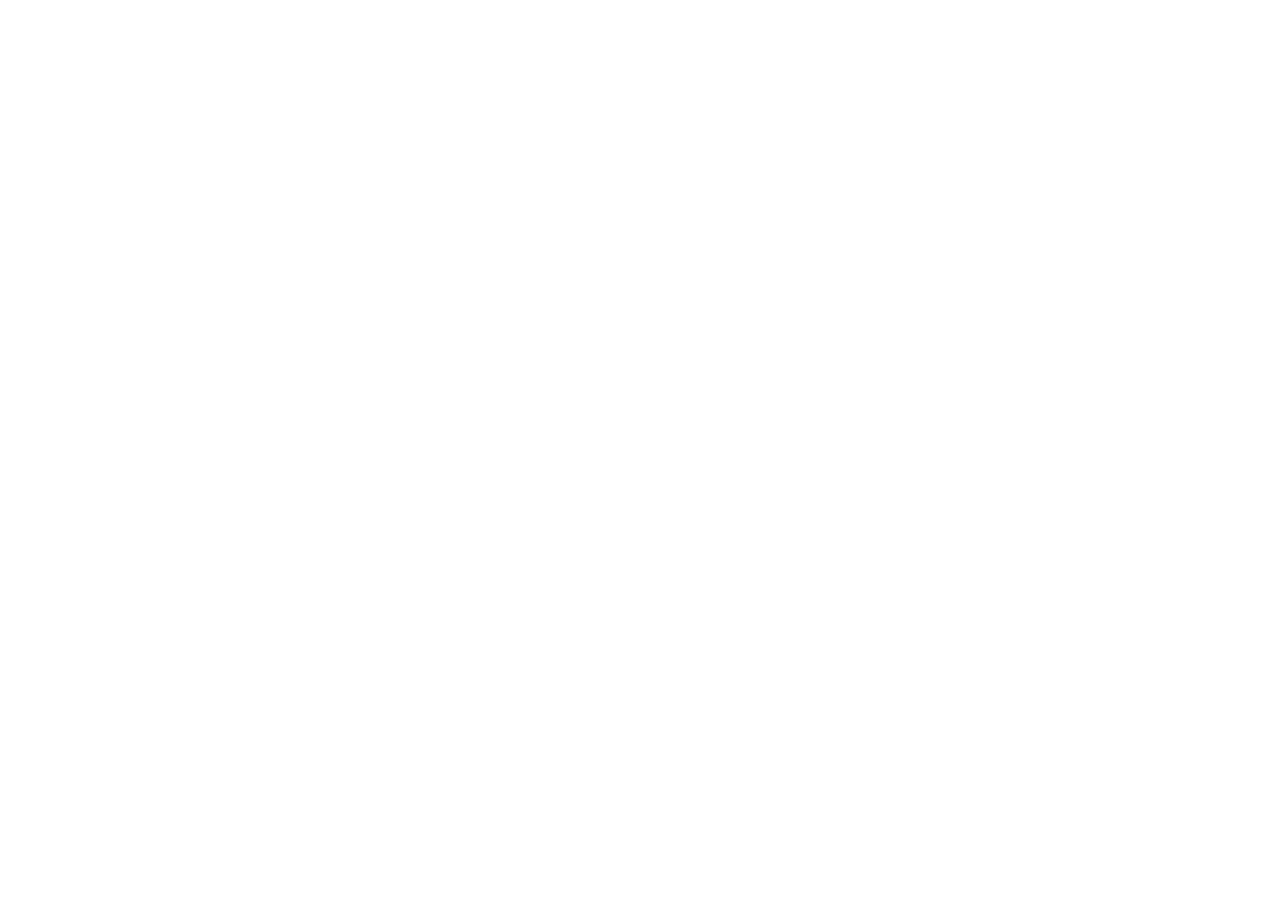
==== blank.html @ 7f9b1a25 "Added a blank page to start." ====
<!DOCTYPE html>
<html lang="en">
	<head>
		<meta charset="utf-8">

		<title>Page Title</title>

		<link rel="stylesheet" href="css/style.css">
		<!--<script type="text/javascript" src="js/script.js"></script>-->

		<!--[if lt IE 9]>
		<script src="//html5shiv.googlecode.com/svn/trunk/html5.js"></script>
		<![endif]-->
	</head>
	<body>
		<div id="wrapper">
			
			<header>
				<div class="grid">
					
				</div>
			</header>
			
		</div> <!-- close #wrapper -->
	</body>
</html>
---- css/style.css ----
html,body,div,span,object,iframe,h1,h2,h3,h4,h5,h6,p,blockquote,pre,a,abbr,address,cite,code,del,dfn,em,img,ins,kbd,q,samp,small,strong,sub,sup,var,b,i,hr,dl,dt,dd,ol,ul,li,fieldset,form,label,legend,table,caption,tbody,tfoot,thead,tr,th,td,article,aside,canvas,details,figure,figcaption,hgroup,menu,footer,header,nav,section,summary,time,mark,audio,video{margin:0;padding:0;border:0;}
article,aside,canvas,figure,figure img,figcaption,hgroup,footer,header,nav,section,audio,video{display:block;}
body{line-height:1.5em;}
::selection{background:#77ffd1;}
::-moz-selection{background:#77ffd1;}
img::selection{background:transparent;}
img::-moz-selection{background:transparent;}
body{-webkit-tap-highlight-color:#77ffd1;}
h1,h2,h3,h4,h5,h6,p,ul,ol,table,blockquote{margin:0 0 1em 0;}
h1,h2,h3,h4,h5,h6{font-size:1em;font-weight:normal;line-height:1.25em;}
h1{font-size:2em;margin-bottom:0.5em;}
h2{font-size:1.3em;margin-bottom:0.6em;}
h3{font-size:1.2em;font-weight:600;margin-bottom:0.4em;}
h5{font-size:1.15em;font-style:italic;}
h4{font-size:1em;margin-bottom:0.5em;font-weight:bold;}
h6{font-size:1em;margin-bottom:0.5em;font-weight:bold;font-style:italic;}
p{margin:0 0 1em 0;}
blockquote{margin-left:2em;margin-right:2em;padding:0.5em 0.8em;font-size:1.2em;font-style:italic;line-height:2em;background-color:#ffffff;}
code{font-size:1.15em;padding:0.2em;background-color:#ffffff;}
ul li,ol li{margin-left:2em;}
table{border:1px solid #e6e6e6;width:100%;border-collapse:collapse;}
table tr th,table tr td{padding:0.2em 0.4em;margin:0;border-bottom:1px solid #e6e6e6;}
table tr th+th,table tr td+td{border-left:1px solid #e6e6e6;}
table tr th{text-align:left;}
table tr:hover td{background-color:#ffffff;}
hr{margin:1em 0;border-top:1px solid #e6e6e6;}
a{color:#0058a9;}
.form_item,fieldset{margin:0 0 1em 0;}
fieldset fieldset{margin:0;}
.form_item label,.form_item fieldset legend,fieldset.select legend{display:block;font-weight:bold;}
.form_item fieldset,fieldset.select{column-count:3;column-gap:2%;}
fieldset.select label,.form_item fieldset label{display:inline;font-weight:normal;cursor:pointer;margin-right:1em;}
.form_item .form_help{font-size:0.9em;font-style:italic;}
input[type=text],input[type=password],textarea,select{font-size:1em;font-family:sans-serif;padding:0.4em;border:1px solid #ddd;box-shadow:inset 1px 1px 3px rgba(0, 0, 0, 0.1);outline:none;}input[type=text]:focus,input[type=password]:focus,textarea:focus,select:focus{border-color:#666;}
input[type=text],input[type=password]{width:24em;}
button,a.button,input[type=submit],input[type=button],input[type=reset]{display:inline-block;font-size:1em;line-height:1.5em;font-family:sans-serif;padding:0.3em 0.8em;color:#fff;background:#0058a9;border:solid #003d76;border-width:0 0 2px 0;cursor:pointer;border-radius:3px;-moz-border-radius:3px;-webkit-border-radius:3px;}button:active,a.button:active,input[type=submit]:active,input[type=button]:active,input[type=reset]:active{border-width:0;position:relative;top:2px;}
div.submit{padding-top:1em;border-top:1px solid #ddd;}
input.narrow{width:10em;}
input.long{width:30em;}
input.full{width:96%;}
@media only screen and (max-width:640px){input[type=text],input[type=password],input.long{width:96%;} input.narrow{width:43%;}}body{background-color:#ffffff;color:#333333;font-family:sans-serif;}
#wrapper.blocked{margin:0 auto 3em auto;max-width:1140px;}
.grid{margin:0 auto;max-width:1140px;min-width:300px;}.grid:after{content:" ";display:block;clear:left;height:0;overflow:hidden;}
.row{margin-bottom:1.5em;}
.column{box-sizing:border-box;-webkit-box-sizing:border-box;-moz-box-sizing:border-box;float:left;padding:0 1em;}
.grid .g12{box-sizing:border-box;-webkit-box-sizing:border-box;-moz-box-sizing:border-box;float:left;padding:0 1em;width:100%;}
.grid .g11{box-sizing:border-box;-webkit-box-sizing:border-box;-moz-box-sizing:border-box;float:left;padding:0 1em;width:91.66666666666666%;}
.grid .g10{box-sizing:border-box;-webkit-box-sizing:border-box;-moz-box-sizing:border-box;float:left;padding:0 1em;width:83.33333333333334%;}
.grid .g9{box-sizing:border-box;-webkit-box-sizing:border-box;-moz-box-sizing:border-box;float:left;padding:0 1em;width:75%;}
.grid .g8{box-sizing:border-box;-webkit-box-sizing:border-box;-moz-box-sizing:border-box;float:left;padding:0 1em;width:66.66666666666666%;}
.grid .g7{box-sizing:border-box;-webkit-box-sizing:border-box;-moz-box-sizing:border-box;float:left;padding:0 1em;width:58.333333333333336%;}
.grid .g6{box-sizing:border-box;-webkit-box-sizing:border-box;-moz-box-sizing:border-box;float:left;padding:0 1em;width:50%;}
.grid .g5{box-sizing:border-box;-webkit-box-sizing:border-box;-moz-box-sizing:border-box;float:left;padding:0 1em;width:41.66666666666667%;}
.grid .g4{box-sizing:border-box;-webkit-box-sizing:border-box;-moz-box-sizing:border-box;float:left;padding:0 1em;width:33.33333333333333%;}
.grid .g3{box-sizing:border-box;-webkit-box-sizing:border-box;-moz-box-sizing:border-box;float:left;padding:0 1em;width:25%;}
.grid .g2{box-sizing:border-box;-webkit-box-sizing:border-box;-moz-box-sizing:border-box;float:left;padding:0 1em;width:16.666666666666664%;}
.grid .g1{box-sizing:border-box;-webkit-box-sizing:border-box;-moz-box-sizing:border-box;float:left;padding:0 1em;width:8.333333333333332%;}
.grid .row{margin-bottom:0;margin-left:-1em;margin-right:-1em;}
@media only screen and (max-width:640px){.mob_column{float:none;margin:0.75em 0;} .grid .g12{float:none;margin:0.75em 0;width:auto;} .grid .g11{float:none;margin:0.75em 0;width:auto;} .grid .g10{float:none;margin:0.75em 0;width:auto;} .grid .g9{float:none;margin:0.75em 0;width:auto;} .grid .g8{float:none;margin:0.75em 0;width:auto;} .grid .g7{float:none;margin:0.75em 0;width:auto;} .grid .g6{float:none;margin:0.75em 0;width:auto;} .grid .g5{float:none;margin:0.75em 0;width:auto;} .grid .g4{float:none;margin:0.75em 0;width:auto;} .grid .g3{float:none;margin:0.75em 0;width:auto;} .grid .g2{float:none;margin:0.75em 0;width:auto;} .grid .g1{float:none;margin:0.75em 0;width:auto;} .grid .row{margin-bottom:0;margin-left:0;margin-right:0;}}.clearfixed{content:" ";display:block;clear:left;height:0;overflow:hidden;}
.clearfix:after{content:" ";display:block;clear:left;height:0;overflow:hidden;}
#preamble{background-color:#e6e6e6;color:#999999;font-size:0.8em;padding:0.2em 0;}
footer{background-color:#ccc;padding:1em 0;}
#nav_holder{margin:0 0 1em 0;background-color:#0058a9;}#nav_holder:after{content:'\0020';display:block;clear:left;height:0;overflow:hidden;}
nav{background-color:#0058a9;color:#ffffff;margin:0;padding:0;float:left;width:100%;overflow:hidden;position:relative;}
nav ul.menu{margin:0;padding:0;clear:left;float:left;position:relative;left:50%;}
nav ul.menu li{list-style:none;display:block;float:left;margin:0;padding:0;position:relative;left:-50%;}@media only screen and (max-width:640px){nav ul.menu li{float:none;}}
nav ul.menu li a{display:block;padding:0.5em 0.8em;background-color:#0058a9;color:#ffffff;text-decoration:none;}nav ul.menu li a:hover{text-decoration:underline;background-color:#003d76;}
.menu_holder{background-color:#0058a9;color:#ffffff;margin:0;padding:0;}
.menu_holder_centered{float:left;width:100%;overflow:hidden;position:relative;}
.menu_list{margin:0;padding:0;}
.menu_list_centered{clear:left;float:left;position:relative;left:50%;}
.menu_list_item{list-style:none;display:block;float:left;margin:0;padding:0;}
.menu_list_item_centered{position:relative;left:-50%;}
.menu_list_link{display:block;padding:0.5em 0.8em;background-color:#0058a9;color:#ffffff;text-decoration:none;}
.menu_list_link_hover{text-decoration:underline;background-color:#003d76;}
.menu_list_mobile{float:none;}
.clearfixafter{content:'\0020';display:block;clear:left;height:0;overflow:hidden;}
.attn{font-size:1.15em;}
.right{text-align:right;}
.left{text-align:left;}
.center{text-align:center;}
ul.lined,ol.lined{border-top:1px solid #ddd;}
ul.lined li{list-style:none;margin:0;padding:0.4em;border-bottom:1px solid #ddd;}
ol.lined li{list-style-position:inside;margin:0;padding:0.4em;border-bottom:1px solid #ddd;}
img.right{float:right;margin:0 0 0.5em 0.5em;text-align:center;}
img.left{float:left;margin:0 0.5em 0.5em 0;text-align:center;}
table.narrow{width:auto;}
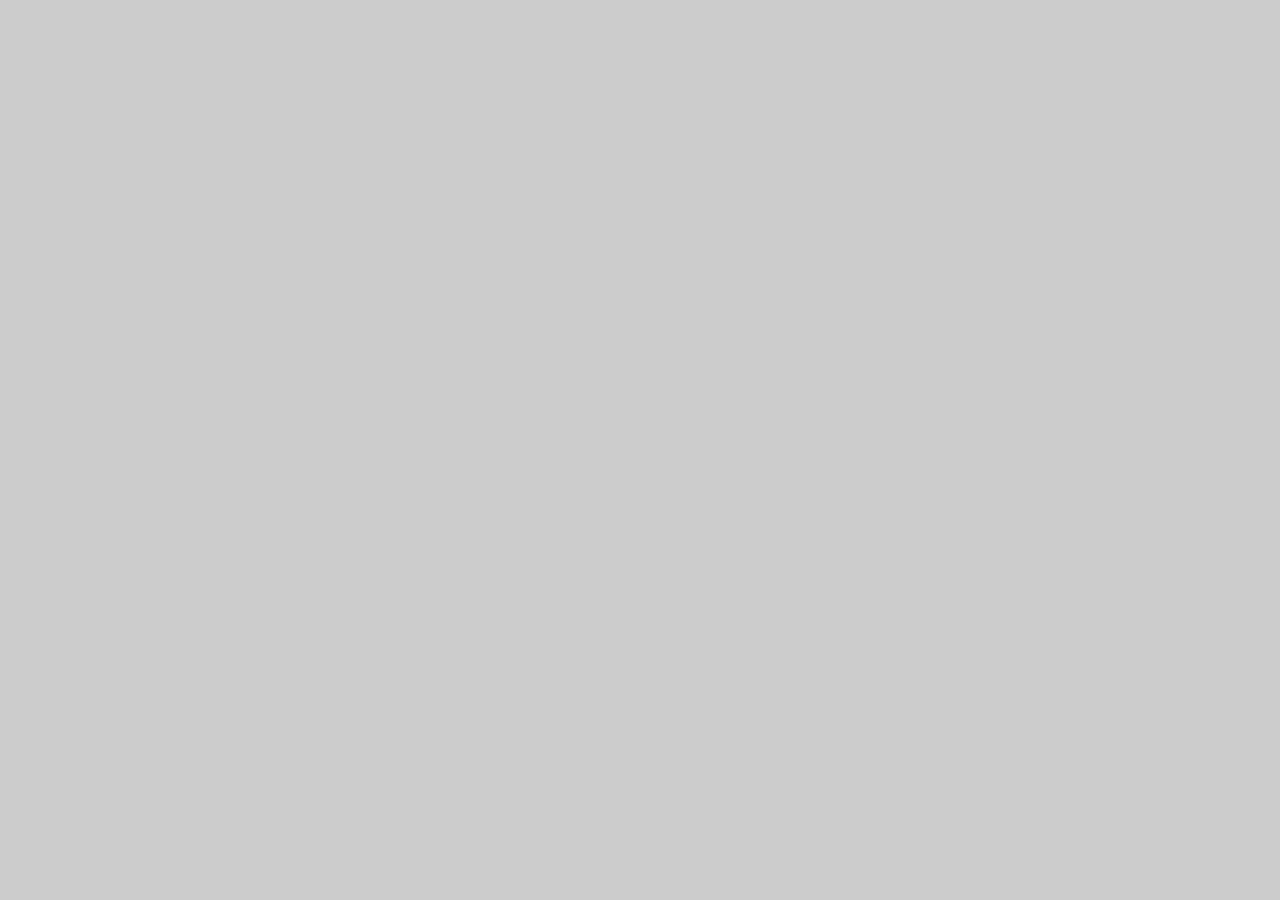
==== commit 3a136cc7: "Added viewport meta tag to HTML files." ====
--- a/blank.html
+++ b/blank.html
@@ -11,6 +11,9 @@
 		<!--[if lt IE 9]>
 		<script src="//html5shiv.googlecode.com/svn/trunk/html5.js"></script>
 		<![endif]-->
+
+		<meta name="viewport" content="width=device-width, initial-scale=1, maximum-scale=1.5">
+
 	</head>
 	<body>
 		<div id="wrapper">
--- a/css/style.css
+++ b/css/style.css
@@ -1,30 +1,30 @@
 html,body,div,span,object,iframe,h1,h2,h3,h4,h5,h6,p,blockquote,pre,a,abbr,address,cite,code,del,dfn,em,img,ins,kbd,q,samp,small,strong,sub,sup,var,b,i,hr,dl,dt,dd,ol,ul,li,fieldset,form,label,legend,table,caption,tbody,tfoot,thead,tr,th,td,article,aside,canvas,details,figure,figcaption,hgroup,menu,footer,header,nav,section,summary,time,mark,audio,video{margin:0;padding:0;border:0;}
 article,aside,canvas,figure,figure img,figcaption,hgroup,footer,header,nav,section,audio,video{display:block;}
-body{line-height:1.5em;}
-::selection{background:#77ffd1;}
-::-moz-selection{background:#77ffd1;}
+::selection{background:#ffeb38;}
+::-moz-selection{background:#ffeb38;}
 img::selection{background:transparent;}
 img::-moz-selection{background:transparent;}
-body{-webkit-tap-highlight-color:#77ffd1;}
-h1,h2,h3,h4,h5,h6,p,ul,ol,table,blockquote{margin:0 0 1em 0;}
-h1,h2,h3,h4,h5,h6{font-size:1em;font-weight:normal;line-height:1.25em;}
-h1{font-size:2em;margin-bottom:0.5em;}
-h2{font-size:1.3em;margin-bottom:0.6em;}
-h3{font-size:1.2em;font-weight:600;margin-bottom:0.4em;}
-h5{font-size:1.15em;font-style:italic;}
-h4{font-size:1em;margin-bottom:0.5em;font-weight:bold;}
-h6{font-size:1em;margin-bottom:0.5em;font-weight:bold;font-style:italic;}
-p{margin:0 0 1em 0;}
-blockquote{margin-left:2em;margin-right:2em;padding:0.5em 0.8em;font-size:1.2em;font-style:italic;line-height:2em;background-color:#ffffff;}
-code{font-size:1.15em;padding:0.2em;background-color:#ffffff;}
-ul li,ol li{margin-left:2em;}
+body{-webkit-tap-highlight-color:#ffeb38;}
+body{font-family:sans-serif;font-size:1em;line-height:1.5em;}
+h1,h2,h3,h4,h5,h6{margin:0.2em 0 0.5em 0;line-height:1.395em;font-weight:500;}
+h6{font-size:1em;}
+h5{font-size:1.18em;}
+h4{font-size:1.392em;}
+h3{font-size:1.643em;}
+h2{font-size:1.939em;}
+h1{font-size:2.288em;}
+p,ul,ol,blockquote,pre,table{margin:0 0 1.5em 0;}
+ul li,ol li{margin-left:3em;}
 table{border:1px solid #e6e6e6;width:100%;border-collapse:collapse;}
-table tr th,table tr td{padding:0.2em 0.4em;margin:0;border-bottom:1px solid #e6e6e6;}
+table tr th,table tr td{padding:0 0.4em;margin:0;border-bottom:1px solid #e6e6e6;}
 table tr th+th,table tr td+td{border-left:1px solid #e6e6e6;}
 table tr th{text-align:left;}
 table tr:hover td{background-color:#ffffff;}
+blockquote{padding:0.5em 0.8em;font-size:1.2em;font-style:italic;line-height:1.5em;background-color:#dceeff;}
+code,pre{font-size:1.15em;padding:0.2em;background-color:#dceeff;}
+pre{padding:0.5em 0.8em;white-space:pre-wrap;}
 hr{margin:1em 0;border-top:1px solid #e6e6e6;}
-a{color:#0058a9;}
+a{color:#0058a9;}a:hover{color:#000000;}
 .form_item,fieldset{margin:0 0 1em 0;}
 fieldset fieldset{margin:0;}
 .form_item label,.form_item fieldset legend,fieldset.select legend{display:block;font-weight:bold;}
@@ -38,28 +38,53 @@
 input.narrow{width:10em;}
 input.long{width:30em;}
 input.full{width:96%;}
-@media only screen and (max-width:640px){input[type=text],input[type=password],input.long{width:96%;} input.narrow{width:43%;}}body{background-color:#ffffff;color:#333333;font-family:sans-serif;}
+@media only screen and (max-width:640px){input[type=text],input[type=password],input.long{width:96%;} input.narrow{width:43%;}}body{background-color:#ccc;}
 #wrapper.blocked{margin:0 auto 3em auto;max-width:1140px;}
 .grid{margin:0 auto;max-width:1140px;min-width:300px;}.grid:after{content:" ";display:block;clear:left;height:0;overflow:hidden;}
 .row{margin-bottom:1.5em;}
-.column{box-sizing:border-box;-webkit-box-sizing:border-box;-moz-box-sizing:border-box;float:left;padding:0 1em;}
-.grid .g12{box-sizing:border-box;-webkit-box-sizing:border-box;-moz-box-sizing:border-box;float:left;padding:0 1em;width:100%;}
-.grid .g11{box-sizing:border-box;-webkit-box-sizing:border-box;-moz-box-sizing:border-box;float:left;padding:0 1em;width:91.66666666666666%;}
-.grid .g10{box-sizing:border-box;-webkit-box-sizing:border-box;-moz-box-sizing:border-box;float:left;padding:0 1em;width:83.33333333333334%;}
-.grid .g9{box-sizing:border-box;-webkit-box-sizing:border-box;-moz-box-sizing:border-box;float:left;padding:0 1em;width:75%;}
-.grid .g8{box-sizing:border-box;-webkit-box-sizing:border-box;-moz-box-sizing:border-box;float:left;padding:0 1em;width:66.66666666666666%;}
-.grid .g7{box-sizing:border-box;-webkit-box-sizing:border-box;-moz-box-sizing:border-box;float:left;padding:0 1em;width:58.333333333333336%;}
-.grid .g6{box-sizing:border-box;-webkit-box-sizing:border-box;-moz-box-sizing:border-box;float:left;padding:0 1em;width:50%;}
-.grid .g5{box-sizing:border-box;-webkit-box-sizing:border-box;-moz-box-sizing:border-box;float:left;padding:0 1em;width:41.66666666666667%;}
-.grid .g4{box-sizing:border-box;-webkit-box-sizing:border-box;-moz-box-sizing:border-box;float:left;padding:0 1em;width:33.33333333333333%;}
-.grid .g3{box-sizing:border-box;-webkit-box-sizing:border-box;-moz-box-sizing:border-box;float:left;padding:0 1em;width:25%;}
-.grid .g2{box-sizing:border-box;-webkit-box-sizing:border-box;-moz-box-sizing:border-box;float:left;padding:0 1em;width:16.666666666666664%;}
-.grid .g1{box-sizing:border-box;-webkit-box-sizing:border-box;-moz-box-sizing:border-box;float:left;padding:0 1em;width:8.333333333333332%;}
+.column{float:left;padding:0 1em;box-sizing:border-box;-webkit-box-sizing:border-box;-moz-box-sizing:border-box;}
+.grid .g12{float:left;padding:0 1em;box-sizing:border-box;-webkit-box-sizing:border-box;-moz-box-sizing:border-box;width:100%;}
+.grid .g11{float:left;padding:0 1em;box-sizing:border-box;-webkit-box-sizing:border-box;-moz-box-sizing:border-box;width:91.66666666666666%;}
+.grid .g10{float:left;padding:0 1em;box-sizing:border-box;-webkit-box-sizing:border-box;-moz-box-sizing:border-box;width:83.33333333333334%;}
+.grid .g9{float:left;padding:0 1em;box-sizing:border-box;-webkit-box-sizing:border-box;-moz-box-sizing:border-box;width:75%;}
+.grid .g8{float:left;padding:0 1em;box-sizing:border-box;-webkit-box-sizing:border-box;-moz-box-sizing:border-box;width:66.66666666666666%;}
+.grid .g7{float:left;padding:0 1em;box-sizing:border-box;-webkit-box-sizing:border-box;-moz-box-sizing:border-box;width:58.333333333333336%;}
+.grid .g6{float:left;padding:0 1em;box-sizing:border-box;-webkit-box-sizing:border-box;-moz-box-sizing:border-box;width:50%;}
+.grid .g5{float:left;padding:0 1em;box-sizing:border-box;-webkit-box-sizing:border-box;-moz-box-sizing:border-box;width:41.66666666666667%;}
+.grid .g4{float:left;padding:0 1em;box-sizing:border-box;-webkit-box-sizing:border-box;-moz-box-sizing:border-box;width:33.33333333333333%;}
+.grid .g3{float:left;padding:0 1em;box-sizing:border-box;-webkit-box-sizing:border-box;-moz-box-sizing:border-box;width:25%;}
+.grid .g2{float:left;padding:0 1em;box-sizing:border-box;-webkit-box-sizing:border-box;-moz-box-sizing:border-box;width:16.666666666666664%;}
+.grid .g1{float:left;padding:0 1em;box-sizing:border-box;-webkit-box-sizing:border-box;-moz-box-sizing:border-box;width:8.333333333333332%;}
+.grid .push12{position:relative;left:100%;}
+.grid .push11{position:relative;left:91.66666666666666%;}
+.grid .push10{position:relative;left:83.33333333333334%;}
+.grid .push9{position:relative;left:75%;}
+.grid .push8{position:relative;left:66.66666666666666%;}
+.grid .push7{position:relative;left:58.333333333333336%;}
+.grid .push6{position:relative;left:50%;}
+.grid .push5{position:relative;left:41.66666666666667%;}
+.grid .push4{position:relative;left:33.33333333333333%;}
+.grid .push3{position:relative;left:25%;}
+.grid .push2{position:relative;left:16.666666666666664%;}
+.grid .push1{position:relative;left:8.333333333333332%;}
+.grid .pull12{position:relative;left:-100%;}
+.grid .pull11{position:relative;left:-91.66666666666666%;}
+.grid .pull10{position:relative;left:-83.33333333333334%;}
+.grid .pull9{position:relative;left:-75%;}
+.grid .pull8{position:relative;left:-66.66666666666666%;}
+.grid .pull7{position:relative;left:-58.333333333333336%;}
+.grid .pull6{position:relative;left:-50%;}
+.grid .pull5{position:relative;left:-41.66666666666667%;}
+.grid .pull4{position:relative;left:-33.33333333333333%;}
+.grid .pull3{position:relative;left:-25%;}
+.grid .pull2{position:relative;left:-16.666666666666664%;}
+.grid .pull1{position:relative;left:-8.333333333333332%;}
 .grid .row{margin-bottom:0;margin-left:-1em;margin-right:-1em;}
-@media only screen and (max-width:640px){.mob_column{float:none;margin:0.75em 0;} .grid .g12{float:none;margin:0.75em 0;width:auto;} .grid .g11{float:none;margin:0.75em 0;width:auto;} .grid .g10{float:none;margin:0.75em 0;width:auto;} .grid .g9{float:none;margin:0.75em 0;width:auto;} .grid .g8{float:none;margin:0.75em 0;width:auto;} .grid .g7{float:none;margin:0.75em 0;width:auto;} .grid .g6{float:none;margin:0.75em 0;width:auto;} .grid .g5{float:none;margin:0.75em 0;width:auto;} .grid .g4{float:none;margin:0.75em 0;width:auto;} .grid .g3{float:none;margin:0.75em 0;width:auto;} .grid .g2{float:none;margin:0.75em 0;width:auto;} .grid .g1{float:none;margin:0.75em 0;width:auto;} .grid .row{margin-bottom:0;margin-left:0;margin-right:0;}}.clearfixed{content:" ";display:block;clear:left;height:0;overflow:hidden;}
+@media only screen and (max-width:640px){.mob_column{float:none;margin:0.75em 0;} .grid .g12{float:none;margin:0.75em 0;width:auto;} .grid .g11{float:none;margin:0.75em 0;width:auto;} .grid .g10{float:none;margin:0.75em 0;width:auto;} .grid .g9{float:none;margin:0.75em 0;width:auto;} .grid .g8{float:none;margin:0.75em 0;width:auto;} .grid .g7{float:none;margin:0.75em 0;width:auto;} .grid .g6{float:none;margin:0.75em 0;width:auto;} .grid .g5{float:none;margin:0.75em 0;width:auto;} .grid .g4{float:none;margin:0.75em 0;width:auto;} .grid .g3{float:none;margin:0.75em 0;width:auto;} .grid .g2{float:none;margin:0.75em 0;width:auto;} .grid .g1{float:none;margin:0.75em 0;width:auto;} .grid .push12{position:static;left:0;} .grid .push11{position:static;left:0;} .grid .push10{position:static;left:0;} .grid .push9{position:static;left:0;} .grid .push8{position:static;left:0;} .grid .push7{position:static;left:0;} .grid .push6{position:static;left:0;} .grid .push5{position:static;left:0;} .grid .push4{position:static;left:0;} .grid .push3{position:static;left:0;} .grid .push2{position:static;left:0;} .grid .push1{position:static;left:0;} .grid .pull12{position:static;left:0;} .grid .pull11{position:static;left:0;} .grid .pull10{position:static;left:0;} .grid .pull9{position:static;left:0;} .grid .pull8{position:static;left:0;} .grid .pull7{position:static;left:0;} .grid .pull6{position:static;left:0;} .grid .pull5{position:static;left:0;} .grid .pull4{position:static;left:0;} .grid .pull3{position:static;left:0;} .grid .pull2{position:static;left:0;} .grid .pull1{position:static;left:0;} .grid .row{margin-bottom:0;margin-left:0;margin-right:0;}}.clearfixed{content:" ";display:block;clear:left;height:0;overflow:hidden;}
 .clearfix:after{content:" ";display:block;clear:left;height:0;overflow:hidden;}
 #preamble{background-color:#e6e6e6;color:#999999;font-size:0.8em;padding:0.2em 0;}
-footer{background-color:#ccc;padding:1em 0;}
+#wrapper{background-color:#ffffff;color:#333333;}
+footer{padding:1em 0;}
 #nav_holder{margin:0 0 1em 0;background-color:#0058a9;}#nav_holder:after{content:'\0020';display:block;clear:left;height:0;overflow:hidden;}
 nav{background-color:#0058a9;color:#ffffff;margin:0;padding:0;float:left;width:100%;overflow:hidden;position:relative;}
 nav ul.menu{margin:0;padding:0;clear:left;float:left;position:relative;left:50%;}
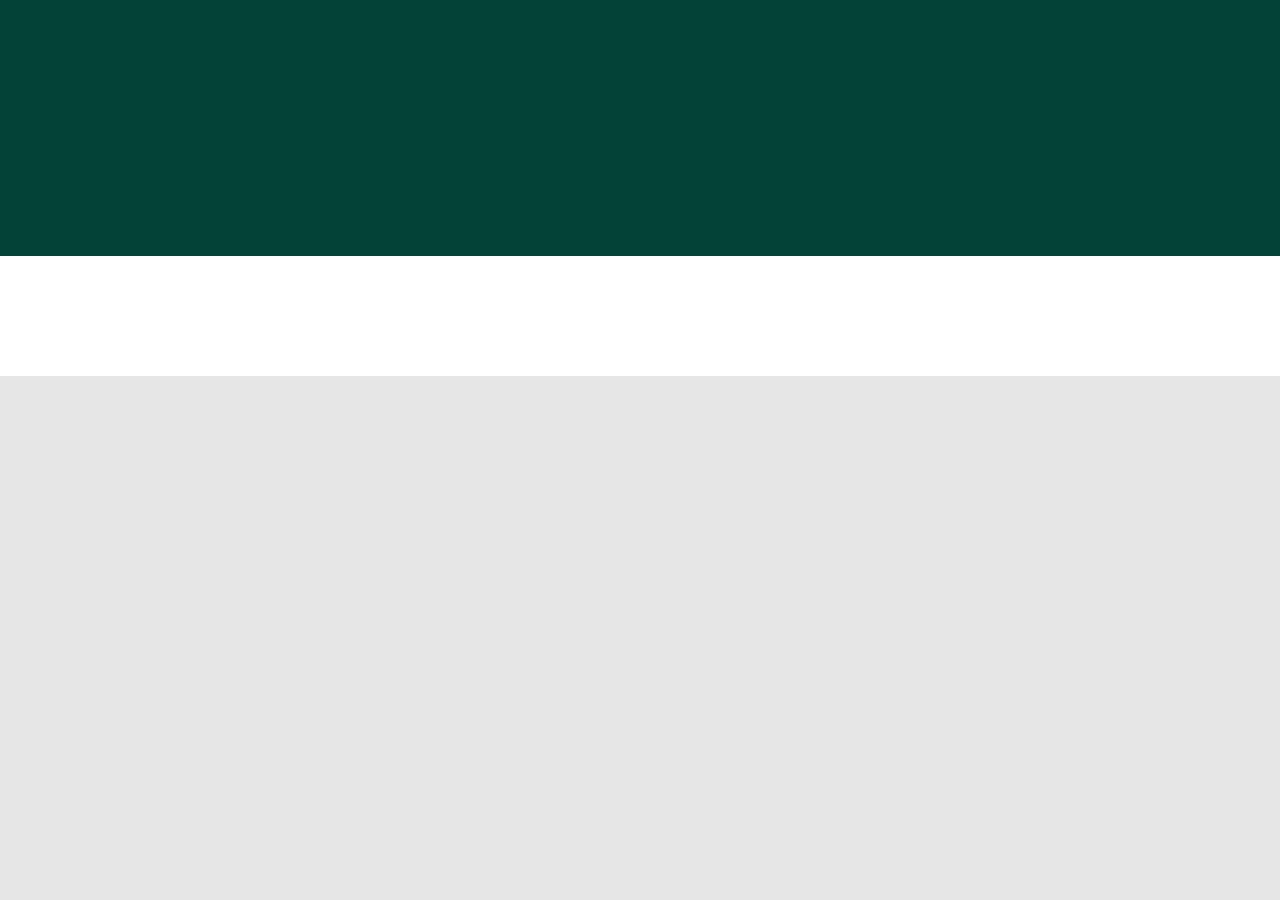
==== commit 21960fc7: "Various updates to streamline and prettify." ====
--- a/blank.html
+++ b/blank.html
@@ -3,27 +3,43 @@
 	<head>
 		<meta charset="utf-8">
 
-		<title>Page Title</title>
+		<title></title>
 
 		<link rel="stylesheet" href="css/style.css">
-		<!--<script type="text/javascript" src="js/script.js"></script>-->
+		<!-- <script src="js/scrip.js"></script> -->
 
 		<!--[if lt IE 9]>
 		<script src="//html5shiv.googlecode.com/svn/trunk/html5.js"></script>
 		<![endif]-->
 
 		<meta name="viewport" content="width=device-width, initial-scale=1, maximum-scale=1.5">
-
+		
 	</head>
 	<body>
+		
 		<div id="wrapper">
-			
-			<header>
+
+			<header id="site-header">
 				<div class="grid">
+					<div class="g12">
+						
+					</div>
+				</div> <!-- close .grid -->
+			</header> <!-- close header#site-header -->
+
+			<div id="content-body">
+				<div class="grid row">
 					
-				</div>
-			</header>
-			
+				</div> <!-- close .grid.row -->
+			</div> <!-- close #content-body -->
+
 		</div> <!-- close #wrapper -->
+
+		<footer id="site-footer">
+			<div class="grid">
+				
+			</div> <!-- close .grid -->
+		</footer> <!-- close footer#site-footer -->
+
 	</body>
 </html>--- a/css/style.css
+++ b/css/style.css
@@ -1,112 +1,106 @@
-html,body,div,span,object,iframe,h1,h2,h3,h4,h5,h6,p,blockquote,pre,a,abbr,address,cite,code,del,dfn,em,img,ins,kbd,q,samp,small,strong,sub,sup,var,b,i,hr,dl,dt,dd,ol,ul,li,fieldset,form,label,legend,table,caption,tbody,tfoot,thead,tr,th,td,article,aside,canvas,details,figure,figcaption,hgroup,menu,footer,header,nav,section,summary,time,mark,audio,video{margin:0;padding:0;border:0;}
-article,aside,canvas,figure,figure img,figcaption,hgroup,footer,header,nav,section,audio,video{display:block;}
-::selection{background:#ffeb38;}
-::-moz-selection{background:#ffeb38;}
-img::selection{background:transparent;}
-img::-moz-selection{background:transparent;}
-body{-webkit-tap-highlight-color:#ffeb38;}
-body{font-family:sans-serif;font-size:1em;line-height:1.5em;}
-h1,h2,h3,h4,h5,h6{margin:0.2em 0 0.5em 0;line-height:1.395em;font-weight:500;}
-h6{font-size:1em;}
-h5{font-size:1.18em;}
-h4{font-size:1.392em;}
-h3{font-size:1.643em;}
-h2{font-size:1.939em;}
-h1{font-size:2.288em;}
-p,ul,ol,blockquote,pre,table{margin:0 0 1.5em 0;}
-ul li,ol li{margin-left:3em;}
-table{border:1px solid #e6e6e6;width:100%;border-collapse:collapse;}
-table tr th,table tr td{padding:0 0.4em;margin:0;border-bottom:1px solid #e6e6e6;}
-table tr th+th,table tr td+td{border-left:1px solid #e6e6e6;}
-table tr th{text-align:left;}
-table tr:hover td{background-color:#ffffff;}
-blockquote{padding:0.5em 0.8em;font-size:1.2em;font-style:italic;line-height:1.5em;background-color:#dceeff;}
-code,pre{font-size:1.15em;padding:0.2em;background-color:#dceeff;}
-pre{padding:0.5em 0.8em;white-space:pre-wrap;}
-hr{margin:1em 0;border-top:1px solid #e6e6e6;}
-a{color:#0058a9;}a:hover{color:#000000;}
-.form_item,fieldset{margin:0 0 1em 0;}
-fieldset fieldset{margin:0;}
-.form_item label,.form_item fieldset legend,fieldset.select legend{display:block;font-weight:bold;}
-.form_item fieldset,fieldset.select{column-count:3;column-gap:2%;}
-fieldset.select label,.form_item fieldset label{display:inline;font-weight:normal;cursor:pointer;margin-right:1em;}
-.form_item .form_help{font-size:0.9em;font-style:italic;}
-input[type=text],input[type=password],textarea,select{font-size:1em;font-family:sans-serif;padding:0.4em;border:1px solid #ddd;box-shadow:inset 1px 1px 3px rgba(0, 0, 0, 0.1);outline:none;}input[type=text]:focus,input[type=password]:focus,textarea:focus,select:focus{border-color:#666;}
-input[type=text],input[type=password]{width:24em;}
-button,a.button,input[type=submit],input[type=button],input[type=reset]{display:inline-block;font-size:1em;line-height:1.5em;font-family:sans-serif;padding:0.3em 0.8em;color:#fff;background:#0058a9;border:solid #003d76;border-width:0 0 2px 0;cursor:pointer;border-radius:3px;-moz-border-radius:3px;-webkit-border-radius:3px;}button:active,a.button:active,input[type=submit]:active,input[type=button]:active,input[type=reset]:active{border-width:0;position:relative;top:2px;}
-div.submit{padding-top:1em;border-top:1px solid #ddd;}
-input.narrow{width:10em;}
-input.long{width:30em;}
-input.full{width:96%;}
-@media only screen and (max-width:640px){input[type=text],input[type=password],input.long{width:96%;} input.narrow{width:43%;}}body{background-color:#ccc;}
-#wrapper.blocked{margin:0 auto 3em auto;max-width:1140px;}
-.grid{margin:0 auto;max-width:1140px;min-width:300px;}.grid:after{content:" ";display:block;clear:left;height:0;overflow:hidden;}
-.row{margin-bottom:1.5em;}
-.column{float:left;padding:0 1em;box-sizing:border-box;-webkit-box-sizing:border-box;-moz-box-sizing:border-box;}
-.grid .g12{float:left;padding:0 1em;box-sizing:border-box;-webkit-box-sizing:border-box;-moz-box-sizing:border-box;width:100%;}
-.grid .g11{float:left;padding:0 1em;box-sizing:border-box;-webkit-box-sizing:border-box;-moz-box-sizing:border-box;width:91.66666666666666%;}
-.grid .g10{float:left;padding:0 1em;box-sizing:border-box;-webkit-box-sizing:border-box;-moz-box-sizing:border-box;width:83.33333333333334%;}
-.grid .g9{float:left;padding:0 1em;box-sizing:border-box;-webkit-box-sizing:border-box;-moz-box-sizing:border-box;width:75%;}
-.grid .g8{float:left;padding:0 1em;box-sizing:border-box;-webkit-box-sizing:border-box;-moz-box-sizing:border-box;width:66.66666666666666%;}
-.grid .g7{float:left;padding:0 1em;box-sizing:border-box;-webkit-box-sizing:border-box;-moz-box-sizing:border-box;width:58.333333333333336%;}
-.grid .g6{float:left;padding:0 1em;box-sizing:border-box;-webkit-box-sizing:border-box;-moz-box-sizing:border-box;width:50%;}
-.grid .g5{float:left;padding:0 1em;box-sizing:border-box;-webkit-box-sizing:border-box;-moz-box-sizing:border-box;width:41.66666666666667%;}
-.grid .g4{float:left;padding:0 1em;box-sizing:border-box;-webkit-box-sizing:border-box;-moz-box-sizing:border-box;width:33.33333333333333%;}
-.grid .g3{float:left;padding:0 1em;box-sizing:border-box;-webkit-box-sizing:border-box;-moz-box-sizing:border-box;width:25%;}
-.grid .g2{float:left;padding:0 1em;box-sizing:border-box;-webkit-box-sizing:border-box;-moz-box-sizing:border-box;width:16.666666666666664%;}
-.grid .g1{float:left;padding:0 1em;box-sizing:border-box;-webkit-box-sizing:border-box;-moz-box-sizing:border-box;width:8.333333333333332%;}
-.grid .push12{position:relative;left:100%;}
-.grid .push11{position:relative;left:91.66666666666666%;}
-.grid .push10{position:relative;left:83.33333333333334%;}
-.grid .push9{position:relative;left:75%;}
-.grid .push8{position:relative;left:66.66666666666666%;}
-.grid .push7{position:relative;left:58.333333333333336%;}
-.grid .push6{position:relative;left:50%;}
-.grid .push5{position:relative;left:41.66666666666667%;}
-.grid .push4{position:relative;left:33.33333333333333%;}
-.grid .push3{position:relative;left:25%;}
-.grid .push2{position:relative;left:16.666666666666664%;}
-.grid .push1{position:relative;left:8.333333333333332%;}
-.grid .pull12{position:relative;left:-100%;}
-.grid .pull11{position:relative;left:-91.66666666666666%;}
-.grid .pull10{position:relative;left:-83.33333333333334%;}
-.grid .pull9{position:relative;left:-75%;}
-.grid .pull8{position:relative;left:-66.66666666666666%;}
-.grid .pull7{position:relative;left:-58.333333333333336%;}
-.grid .pull6{position:relative;left:-50%;}
-.grid .pull5{position:relative;left:-41.66666666666667%;}
-.grid .pull4{position:relative;left:-33.33333333333333%;}
-.grid .pull3{position:relative;left:-25%;}
-.grid .pull2{position:relative;left:-16.666666666666664%;}
-.grid .pull1{position:relative;left:-8.333333333333332%;}
-.grid .row{margin-bottom:0;margin-left:-1em;margin-right:-1em;}
-@media only screen and (max-width:640px){.mob_column{float:none;margin:0.75em 0;} .grid .g12{float:none;margin:0.75em 0;width:auto;} .grid .g11{float:none;margin:0.75em 0;width:auto;} .grid .g10{float:none;margin:0.75em 0;width:auto;} .grid .g9{float:none;margin:0.75em 0;width:auto;} .grid .g8{float:none;margin:0.75em 0;width:auto;} .grid .g7{float:none;margin:0.75em 0;width:auto;} .grid .g6{float:none;margin:0.75em 0;width:auto;} .grid .g5{float:none;margin:0.75em 0;width:auto;} .grid .g4{float:none;margin:0.75em 0;width:auto;} .grid .g3{float:none;margin:0.75em 0;width:auto;} .grid .g2{float:none;margin:0.75em 0;width:auto;} .grid .g1{float:none;margin:0.75em 0;width:auto;} .grid .push12{position:static;left:0;} .grid .push11{position:static;left:0;} .grid .push10{position:static;left:0;} .grid .push9{position:static;left:0;} .grid .push8{position:static;left:0;} .grid .push7{position:static;left:0;} .grid .push6{position:static;left:0;} .grid .push5{position:static;left:0;} .grid .push4{position:static;left:0;} .grid .push3{position:static;left:0;} .grid .push2{position:static;left:0;} .grid .push1{position:static;left:0;} .grid .pull12{position:static;left:0;} .grid .pull11{position:static;left:0;} .grid .pull10{position:static;left:0;} .grid .pull9{position:static;left:0;} .grid .pull8{position:static;left:0;} .grid .pull7{position:static;left:0;} .grid .pull6{position:static;left:0;} .grid .pull5{position:static;left:0;} .grid .pull4{position:static;left:0;} .grid .pull3{position:static;left:0;} .grid .pull2{position:static;left:0;} .grid .pull1{position:static;left:0;} .grid .row{margin-bottom:0;margin-left:0;margin-right:0;}}.clearfixed{content:" ";display:block;clear:left;height:0;overflow:hidden;}
-.clearfix:after{content:" ";display:block;clear:left;height:0;overflow:hidden;}
-#preamble{background-color:#e6e6e6;color:#999999;font-size:0.8em;padding:0.2em 0;}
-#wrapper{background-color:#ffffff;color:#333333;}
-footer{padding:1em 0;}
-#nav_holder{margin:0 0 1em 0;background-color:#0058a9;}#nav_holder:after{content:'\0020';display:block;clear:left;height:0;overflow:hidden;}
-nav{background-color:#0058a9;color:#ffffff;margin:0;padding:0;float:left;width:100%;overflow:hidden;position:relative;}
-nav ul.menu{margin:0;padding:0;clear:left;float:left;position:relative;left:50%;}
-nav ul.menu li{list-style:none;display:block;float:left;margin:0;padding:0;position:relative;left:-50%;}@media only screen and (max-width:640px){nav ul.menu li{float:none;}}
-nav ul.menu li a{display:block;padding:0.5em 0.8em;background-color:#0058a9;color:#ffffff;text-decoration:none;}nav ul.menu li a:hover{text-decoration:underline;background-color:#003d76;}
-.menu_holder{background-color:#0058a9;color:#ffffff;margin:0;padding:0;}
-.menu_holder_centered{float:left;width:100%;overflow:hidden;position:relative;}
-.menu_list{margin:0;padding:0;}
-.menu_list_centered{clear:left;float:left;position:relative;left:50%;}
-.menu_list_item{list-style:none;display:block;float:left;margin:0;padding:0;}
-.menu_list_item_centered{position:relative;left:-50%;}
-.menu_list_link{display:block;padding:0.5em 0.8em;background-color:#0058a9;color:#ffffff;text-decoration:none;}
-.menu_list_link_hover{text-decoration:underline;background-color:#003d76;}
-.menu_list_mobile{float:none;}
-.clearfixafter{content:'\0020';display:block;clear:left;height:0;overflow:hidden;}
-.attn{font-size:1.15em;}
-.right{text-align:right;}
-.left{text-align:left;}
-.center{text-align:center;}
-ul.lined,ol.lined{border-top:1px solid #ddd;}
-ul.lined li{list-style:none;margin:0;padding:0.4em;border-bottom:1px solid #ddd;}
-ol.lined li{list-style-position:inside;margin:0;padding:0.4em;border-bottom:1px solid #ddd;}
-img.right{float:right;margin:0 0 0.5em 0.5em;text-align:center;}
-img.left{float:left;margin:0 0.5em 0.5em 0;text-align:center;}
-table.narrow{width:auto;}
+html,body,div,span,object,iframe,h1,h2,h3,h4,h5,h6,p,blockquote,pre,a,abbr,address,cite,code,del,dfn,em,img,ins,kbd,q,samp,small,strong,sub,sup,var,b,i,hr,dl,dt,dd,ol,ul,li,fieldset,form,label,legend,table,caption,tbody,tfoot,thead,tr,th,td,article,aside,canvas,details,figure,figcaption,hgroup,menu,footer,header,nav,section,summary,time,mark,audio,video{margin:0;padding:0;border:0}
+article,aside,canvas,figure,figure img,figcaption,hgroup,footer,header,nav,section,audio,video{display:block}
+::selection{background:rgba(71,99,158,0.8)}
+::-moz-selection{background:rgba(71,99,158,0.8)}
+img::selection{background:transparent}
+img::-moz-selection{background:transparent}
+body{-webkit-tap-highlight-color:rgba(71,99,158,0.8)}
+body{font-family:sans-serif;font-size:1em;line-height:1.5em;-webkit-font-smoothing:antialiased;-moz-font-smoothing:antialiased;-ms-font-smoothing:antialiased;font-smoothing:antialiased}
+h1,h2,h3,h4,h5,h6{margin:.2em 0 .5em 0;line-height:1.395em;font-family:sans-serif;font-weight:600;font-size:1em}
+h1{font-size:3em;font-family:sans-serif;font-weight:900}@media only screen and (max-width:640px){h1{font-size:2.5em}}
+h2{font-size:1.7em}
+h3{font-size:1.2em}
+h4{font-size:1.1em}
+p,ul,ol,blockquote,pre,table{margin:0 0 1.5em 0}
+ul li,ol li{margin-left:3em}
+table{border-collapse:collapse}table tr th,table tr td{padding:0 .5em 0 0;margin:0}
+table tr th{text-align:left}
+table.data{width:100%;border:2px solid #ddd}table.data.collapse{width:auto}
+table.data tr th,table.data tr td{padding:.25em .5em;border-bottom:1px solid #ddd}
+table.data tr th{text-align:left}
+blockquote{padding:.5em .8em;font-size:1.2em;font-style:italic;line-height:1.5em;background-color:#e6e6e6}
+code,pre{font-size:1.15em;padding:.2em;background-color:#e6e6e6}
+pre{padding:.5em .8em;white-space:pre-wrap}
+acronym,abbr{border-bottom:1px dotted #999;cursor:help}
+hr{margin:1em 0;border-top:1px solid #ddd}
+a{color:#47639e}a:hover{color:#000}
+.form-item,fieldset{margin:0 0 1em 0}
+fieldset fieldset{margin:0}
+.form-item label,.form-item fieldset legend,fieldset.select legend{display:block;font-weight:bold}
+.form-item fieldset,fieldset.select{column-count:3;column-gap:2%}
+fieldset.select label,.form-item fieldset label{display:inline;font-weight:normal;cursor:pointer;margin-right:1em}
+.form-item .input-help,.form-item .help{font-size:.9em;font-style:italic}
+input[type=text],input[type=email],input[type=number],input[type=password],textarea,select{max-width:100%;font-size:1em;font-family:sans-serif;padding:.4em;border:1px solid #c4c4c4;outline:none;-webkit-box-sizing:border-box;-moz-box-sizing:border-box;-ms-box-sizing:border-box;box-sizing:border-box}input[type=text]:focus,input[type=email]:focus,input[type=number]:focus,input[type=password]:focus,textarea:focus,select:focus{border-color:#004236}
+input[type=text],input[type=email],input[type=password]{width:24em}
+button,a.button,input[type=submit],input[type=button],input[type=reset]{display:inline-block;font-size:1em;line-height:1.5em;font-family:sans-serif;padding:.5em 1em .4em;color:#fff;background:#004236;border:0 none;cursor:pointer;-webkit-transition:background-color .3s linear;-moz-transition:background-color .3s linear;-ms-transition:background-color .3s linear;transition:background-color .3s linear}button:hover,a.button:hover,input[type=submit]:hover,input[type=button]:hover,input[type=reset]:hover{background-color:#002921}
+div.submit{padding-top:1em;border-top:1px solid #c4c4c4}
+input.narrow{width:10em}
+input.long{width:30em}
+input.full{width:100%}
+@media only screen and (max-width:640px){input[type=text],input[type=email],input[type=number],input[type=password],input.long{width:100%%} input.narrow{width:45%}}body{background-color:#e6e6e6}
+#wrapper.blocked{margin:0 auto 3em auto;max-width:1140px}
+.grid{margin:0 auto;max-width:1140px;min-width:300px}.grid:after{content:" ";display:block;clear:left;height:0;overflow:hidden}
+.row{margin-bottom:1.5em}
+.column{float:left;padding:0 1em;-webkit-box-sizing:border-box;-moz-box-sizing:border-box;-ms-box-sizing:border-box;box-sizing:border-box}
+.grid .g12{float:left;padding:0 1em;-webkit-box-sizing:border-box;-moz-box-sizing:border-box;-ms-box-sizing:border-box;box-sizing:border-box;width:100%}
+.grid .g11{float:left;padding:0 1em;-webkit-box-sizing:border-box;-moz-box-sizing:border-box;-ms-box-sizing:border-box;box-sizing:border-box;width:91.66666666666666%}
+.grid .g10{float:left;padding:0 1em;-webkit-box-sizing:border-box;-moz-box-sizing:border-box;-ms-box-sizing:border-box;box-sizing:border-box;width:83.33333333333334%}
+.grid .g9{float:left;padding:0 1em;-webkit-box-sizing:border-box;-moz-box-sizing:border-box;-ms-box-sizing:border-box;box-sizing:border-box;width:75%}
+.grid .g8{float:left;padding:0 1em;-webkit-box-sizing:border-box;-moz-box-sizing:border-box;-ms-box-sizing:border-box;box-sizing:border-box;width:66.66666666666666%}
+.grid .g7{float:left;padding:0 1em;-webkit-box-sizing:border-box;-moz-box-sizing:border-box;-ms-box-sizing:border-box;box-sizing:border-box;width:58.333333333333336%}
+.grid .g6{float:left;padding:0 1em;-webkit-box-sizing:border-box;-moz-box-sizing:border-box;-ms-box-sizing:border-box;box-sizing:border-box;width:50%}
+.grid .g5{float:left;padding:0 1em;-webkit-box-sizing:border-box;-moz-box-sizing:border-box;-ms-box-sizing:border-box;box-sizing:border-box;width:41.66666666666667%}
+.grid .g4{float:left;padding:0 1em;-webkit-box-sizing:border-box;-moz-box-sizing:border-box;-ms-box-sizing:border-box;box-sizing:border-box;width:33.33333333333333%}
+.grid .g3{float:left;padding:0 1em;-webkit-box-sizing:border-box;-moz-box-sizing:border-box;-ms-box-sizing:border-box;box-sizing:border-box;width:25%}
+.grid .g2{float:left;padding:0 1em;-webkit-box-sizing:border-box;-moz-box-sizing:border-box;-ms-box-sizing:border-box;box-sizing:border-box;width:16.666666666666664%}
+.grid .g1{float:left;padding:0 1em;-webkit-box-sizing:border-box;-moz-box-sizing:border-box;-ms-box-sizing:border-box;box-sizing:border-box;width:8.333333333333332%}
+.grid .push12{position:relative;left:100%}
+.grid .push11{position:relative;left:91.66666666666666%}
+.grid .push10{position:relative;left:83.33333333333334%}
+.grid .push9{position:relative;left:75%}
+.grid .push8{position:relative;left:66.66666666666666%}
+.grid .push7{position:relative;left:58.333333333333336%}
+.grid .push6{position:relative;left:50%}
+.grid .push5{position:relative;left:41.66666666666667%}
+.grid .push4{position:relative;left:33.33333333333333%}
+.grid .push3{position:relative;left:25%}
+.grid .push2{position:relative;left:16.666666666666664%}
+.grid .push1{position:relative;left:8.333333333333332%}
+.grid .pull12{position:relative;left:-100%}
+.grid .pull11{position:relative;left:-91.66666666666666%}
+.grid .pull10{position:relative;left:-83.33333333333334%}
+.grid .pull9{position:relative;left:-75%}
+.grid .pull8{position:relative;left:-66.66666666666666%}
+.grid .pull7{position:relative;left:-58.333333333333336%}
+.grid .pull6{position:relative;left:-50%}
+.grid .pull5{position:relative;left:-41.66666666666667%}
+.grid .pull4{position:relative;left:-33.33333333333333%}
+.grid .pull3{position:relative;left:-25%}
+.grid .pull2{position:relative;left:-16.666666666666664%}
+.grid .pull1{position:relative;left:-8.333333333333332%}
+.grid .row{margin-bottom:0;margin-left:-1em;margin-right:-1em}
+.grid .gcenter{margin-left:auto;margin-right:auto;clear:left;float:none}.grid .gcenter:after{content:" ";display:block;clear:left;height:0;overflow:hidden}
+@media only screen and (max-width:640px){.mob_column{float:none;margin:0} .grid .g12{float:none;margin:0;width:auto} .grid .g11{float:none;margin:0;width:auto} .grid .g10{float:none;margin:0;width:auto} .grid .g9{float:none;margin:0;width:auto} .grid .g8{float:none;margin:0;width:auto} .grid .g7{float:none;margin:0;width:auto} .grid .g6{float:none;margin:0;width:auto} .grid .g5{float:none;margin:0;width:auto} .grid .g4{float:none;margin:0;width:auto} .grid .g3{float:none;margin:0;width:auto} .grid .g2{float:none;margin:0;width:auto} .grid .g1{float:none;margin:0;width:auto} .grid .push12{position:static;left:0} .grid .push11{position:static;left:0} .grid .push10{position:static;left:0} .grid .push9{position:static;left:0} .grid .push8{position:static;left:0} .grid .push7{position:static;left:0} .grid .push6{position:static;left:0} .grid .push5{position:static;left:0} .grid .push4{position:static;left:0} .grid .push3{position:static;left:0} .grid .push2{position:static;left:0} .grid .push1{position:static;left:0} .grid .pull12{position:static;left:0} .grid .pull11{position:static;left:0} .grid .pull10{position:static;left:0} .grid .pull9{position:static;left:0} .grid .pull8{position:static;left:0} .grid .pull7{position:static;left:0} .grid .pull6{position:static;left:0} .grid .pull5{position:static;left:0} .grid .pull4{position:static;left:0} .grid .pull3{position:static;left:0} .grid .pull2{position:static;left:0} .grid .pull1{position:static;left:0} .grid .row{margin-bottom:0}}.clearfixed{content:" ";display:block;clear:left;height:0;overflow:hidden}
+.clearfix:after{content:" ";display:block;clear:left;height:0;overflow:hidden}
+.border-box{-webkit-box-sizing:border-box;-moz-box-sizing:border-box;-ms-box-sizing:border-box;box-sizing:border-box}
+#wrapper{background-color:#fff;color:#333}
+#content-body,.content-row{padding:3em 0}
+footer{padding:1em 0}
+#site-header{padding:10% 0;background-color:#004236;color:#fff}#site-header a{color:#fff}
+#site-header a.button{padding:.3em 1em;margin:0 .25em;background-color:#004236;border:2px solid rgba(255,255,255,0.4);-webkit-border-radius:3px;-moz-border-radius:3px;-ms-border-radius:3px;border-radius:3px;text-decoration:none;-webkit-transition:all .3s linear;-moz-transition:all .3s linear;-ms-transition:all .3s linear;transition:all .3s linear}#site-header a.button:hover{border-color:rgba(255,255,255,0.7)}
+#content-intro{background-color:#e6e6e6}
+#nav-holder{background-color:#004236}#nav-holder ul.menu{margin:0;padding:.2em 0;text-align:center}#nav-holder ul.menu li{margin:0;padding:0;display:inline;list-style:none}#nav-holder ul.menu li a{display:inline-block;padding:.4em .8em;color:#fff;background-color:#004236;text-decoration:none}#nav-holder ul.menu li a:hover{background-color:#002921}
+.attn{font-family:sans-serif;font-weight:400;font-size:1.3em;line-height:1.5em}
+.box{background-color:#e6e6e6;padding:1em;margin-bottom:1.5em}.box>*:last-child{margin-bottom:0}
+.text-right,.text-right-d{text-align:right}
+.text-left,.text-left-d{text-align:left}
+.text-center,.text-center-d{text-align:center}
+@media only screen and (max-width:640px){.text-right-d{text-align:left} .text-left-d{text-align:left} .text-center-d{text-align:left} .text-right-m{text-align:right} .text-left-m{text-align:left} .text-center-m{text-align:center}}ul.lined,ol.lined{border-top:1px solid #ddd}
+ul.lined li{list-style:none;margin:0;padding:.4em;border-bottom:1px solid #ddd}
+ol.lined li{list-style-position:inside;margin:0;padding:.4em;border-bottom:1px solid #ddd}
+ul.inline,ol.inline{padding:0}ul.inline li,ol.inline li{display:inline;list-style:none;margin:0 1em 0 0;padding:0}
+img.right{float:right;margin:0 0 .5em .5em;text-align:center}
+img.left{float:left;margin:0 .5em .5em 0;text-align:center}
+table.narrow{width:auto}
+.show-mobile{display:none}
+@media only screen and (max-width:640px){.show-mobile{display:block} span.show-mobile,i.show-mobile{display:inline} .show-big{display:none}}
